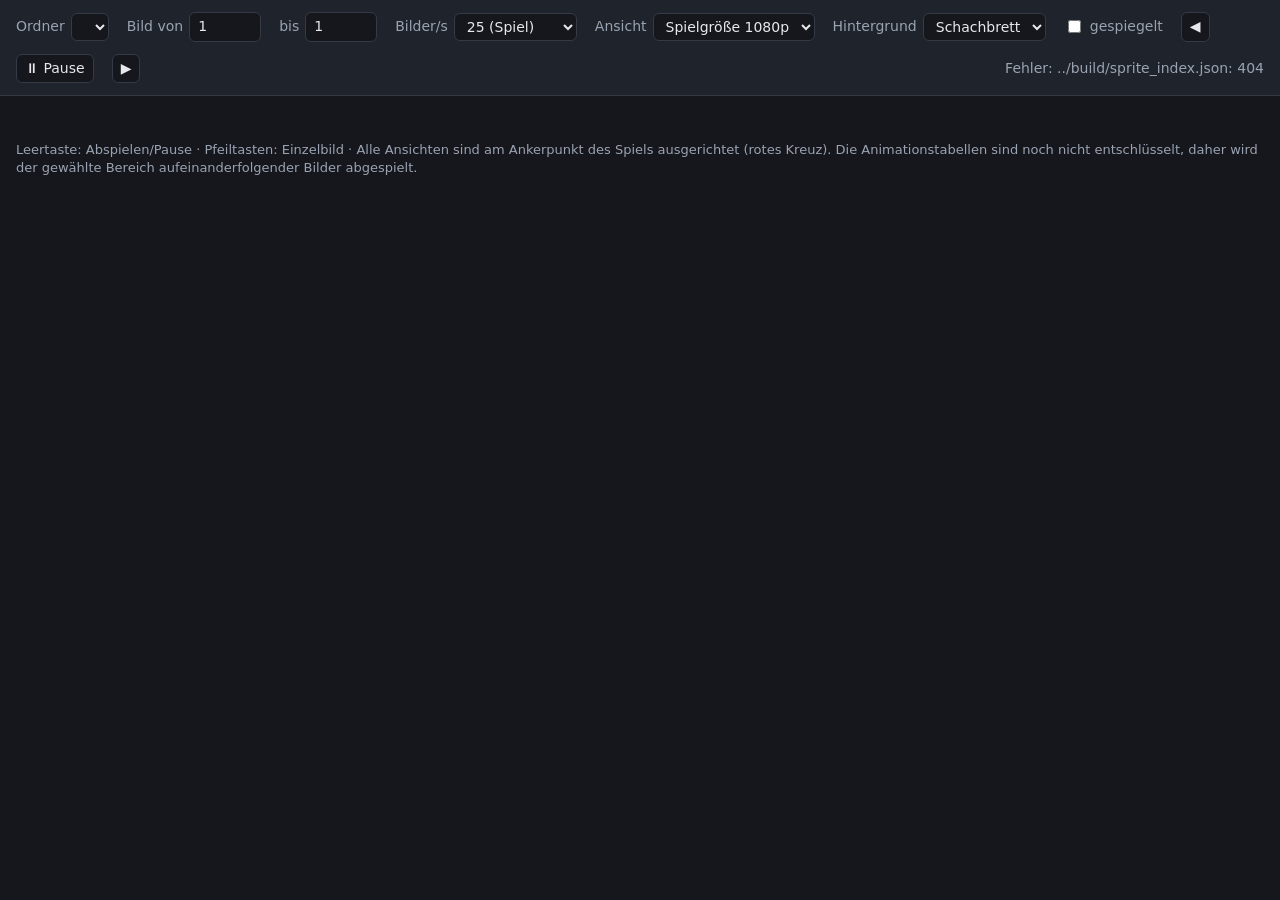
==== decomp/tools/sprite_viewer.html @ a832a261 "Add local sprite animation viewer (original vs. upscaled variants) tools/sprite_viewer.py indexes as" ====
<!doctype html>
<html lang="de">
<head>
<meta charset="utf-8">
<meta name="viewport" content="width=device-width, initial-scale=1">
<title>Sprite Viewer</title>
<style>
  :root {
    --bg: #15171c; --panel: #1f232b; --line: #343a46; --text: #e6e8ec; --muted: #9aa3b2;
    --accent: #6ea8fe;
  }
  * { box-sizing: border-box; }
  body { margin: 0; background: var(--bg); color: var(--text);
         font: 14px/1.4 system-ui, sans-serif; }
  header { display: flex; flex-wrap: wrap; gap: 12px 18px; align-items: center;
           padding: 12px 16px; border-bottom: 1px solid var(--line); background: var(--panel);
           position: sticky; top: 0; z-index: 1; }
  label { display: inline-flex; gap: 6px; align-items: center; color: var(--muted); }
  select, input, button { background: var(--bg); color: var(--text); border: 1px solid var(--line);
                          border-radius: 6px; padding: 4px 8px; font: inherit; }
  input[type=number] { width: 72px; }
  button { cursor: pointer; }
  button:hover { border-color: var(--accent); }
  #status { color: var(--muted); margin-left: auto; font-variant-numeric: tabular-nums; }
  main { display: flex; flex-wrap: wrap; gap: 16px; padding: 16px; }
  figure { margin: 0; background: var(--panel); border: 1px solid var(--line); border-radius: 8px;
           padding: 8px; }
  figcaption { color: var(--muted); padding: 0 2px 6px; font-size: 13px; }
  canvas { display: block; border-radius: 4px; }
  .hint { color: var(--muted); padding: 0 16px 16px; font-size: 13px; }
</style>
</head>
<body>
<header>
  <label>Ordner <select id="folder"></select></label>
  <label>Bild von <input id="from" type="number" min="1" value="1"></label>
  <label>bis <input id="to" type="number" min="1" value="1"></label>
  <label>Bilder/s <select id="fps">
    <option value="12.5">12,5</option><option value="25" selected>25 (Spiel)</option>
    <option value="50">50</option><option value="6">6 (langsam)</option></select></label>
  <label>Ansicht <select id="scale">
    <option value="1080" selected>Spielgröße 1080p</option>
    <option value="hd1">HD 1:1</option></select></label>
  <label>Hintergrund <select id="bg">
    <option value="checker">Schachbrett</option><option value="#3b6fb6">Himmel</option>
    <option value="#4f7a35">Gras</option><option value="#111">Dunkel</option>
    <option value="#d9d4c7">Hell</option></select></label>
  <label><input id="flip" type="checkbox"> gespiegelt</label>
  <button id="prev" title="Pfeil links">◀</button>
  <button id="play" title="Leertaste">⏸ Pause</button>
  <button id="next" title="Pfeil rechts">▶</button>
  <span id="status"></span>
</header>
<main id="panels"></main>
<p class="hint">Leertaste: Abspielen/Pause · Pfeiltasten: Einzelbild · Alle Ansichten sind am Ankerpunkt
  des Spiels ausgerichtet (rotes Kreuz). Die Animationstabellen sind noch nicht entschlüsselt, daher
  wird der gewählte Bereich aufeinanderfolgender Bilder abgespielt.</p>
<script>
"use strict";
const GAME_LINES = 256;                 // PAL frame height
const SCREEN_LINES = 1080;
const $ = id => document.getElementById(id);
let index, meta, frames = [], panels = [], pos = 0, playing = true, timer = null;

async function getJSON(url) {
  const r = await fetch(url);
  if (!r.ok) throw new Error(url + ": " + r.status);
  return r.json();
}

function loadImage(src) {
  return new Promise(res => {
    const img = new Image();
    img.onload = () => res(img);
    img.onerror = () => res(null);
    img.src = src;
  });
}

function frameFile(k) {
  // follow same_as references; skip empty slots
  let f = meta.frames.find(x => x.frame === k);
  if (f && f.same_as) f = meta.frames.find(x => x.frame === f.same_as);
  return f && f.png ? f : null;
}

async function loadFolder(name) {
  const entry = index.folders[name];
  meta = await getJSON(entry.meta);
  const sources = [["Original", "assets/sprites/" + name]].concat(Object.entries(entry.variants));
  const nums = meta.frames.filter(f => !f.empty).map(f => f.frame);
  $("from").value = Math.min(...nums); $("to").value = Math.max(...nums);
  $("from").max = $("to").max = Math.max(...nums);
  panels = [];
  for (const [label, dir] of sources) {
    const imgs = {};
    await Promise.all(meta.frames.filter(f => f.png).map(async f => {
      imgs[f.frame] = await loadImage(`${dir}/${f.png}`);
    }));
    panels.push({ label, imgs, original: label === "Original" });
  }
  buildPanels();
  setRange();
}

function sizes() {
  // bounding box of the selected frames around the anchor, in original pixels
  let l = 0, t = 0, r = 1, b = 1;
  for (const k of frames) {
    const f = frameFile(k); if (!f) continue;
    l = Math.max(l, f.anchor[0]); t = Math.max(t, f.anchor[1]);
    r = Math.max(r, f.size[0] - f.anchor[0]); b = Math.max(b, f.size[1] - f.anchor[1]);
  }
  return { l, t, r, b };
}

function pixelScale(p) {
  const game = SCREEN_LINES / GAME_LINES;                 // ~4.22 screen px per game px
  if ($("scale").value === "1080") return game;
  return p.original ? 4 : 4;                               // HD 1:1 = upscaled pixels 1:1
}

function buildPanels() {
  const main = $("panels"); main.innerHTML = "";
  for (const p of panels) {
    const fig = document.createElement("figure");
    const cap = document.createElement("figcaption"); cap.textContent = p.label;
    const c = document.createElement("canvas");
    fig.append(cap, c); main.append(fig);
    p.canvas = c; p.ctx = c.getContext("2d");
  }
}

function drawBackground(ctx, w, h) {
  const bg = $("bg").value;
  if (bg !== "checker") { ctx.fillStyle = bg; ctx.fillRect(0, 0, w, h); return; }
  const s = 16;
  for (let y = 0; y < h; y += s) for (let x = 0; x < w; x += s) {
    ctx.fillStyle = ((x / s + y / s) & 1) ? "#2a2e36" : "#353a44"; ctx.fillRect(x, y, s, s);
  }
}

function render() {
  if (!frames.length) return;
  const k = frames[pos % frames.length];
  const f = frameFile(k);
  const box = sizes();
  for (const p of panels) {
    const sc = pixelScale(p);
    const W = Math.ceil((box.l + box.r) * sc) + 16, H = Math.ceil((box.t + box.b) * sc) + 16;
    if (p.canvas.width !== W || p.canvas.height !== H) { p.canvas.width = W; p.canvas.height = H; }
    const ctx = p.ctx;
    drawBackground(ctx, W, H);
    const ax = 8 + box.l * sc, ay = 8 + box.t * sc;          // anchor position on canvas
    if (f) {
      const img = p.imgs[f.frame];
      if (img) {
        // original pixels stay sharp; upscaled images are drawn smoothly at their size
        ctx.imageSmoothingEnabled = !p.original;
        ctx.save();
        if ($("flip").checked) { ctx.translate(ax, 0); ctx.scale(-1, 1); ctx.translate(-ax, 0); }
        ctx.drawImage(img, ax - f.anchor[0] * sc, ay - f.anchor[1] * sc,
                      f.size[0] * sc, f.size[1] * sc);
        ctx.restore();
      }
    }
    ctx.strokeStyle = "rgba(255,80,80,.8)"; ctx.lineWidth = 1;
    ctx.beginPath(); ctx.moveTo(ax - 6, ay + .5); ctx.lineTo(ax + 6, ay + .5);
    ctx.moveTo(ax + .5, ay - 6); ctx.lineTo(ax + .5, ay + 6); ctx.stroke();
  }
  $("status").textContent = `Bild ${k}` + (f && f.frame !== k ? ` (= ${f.frame})` : "")
    + ` · ${pos % frames.length + 1}/${frames.length}` + (f ? ` · Palette ${f.palette}` : " · leer");
}

function setRange() {
  const a = +$("from").value, b = +$("to").value;
  frames = meta.frames.filter(f => !f.empty && f.frame >= Math.min(a, b) && f.frame <= Math.max(a, b))
                      .map(f => f.frame);
  pos = 0; restart(); render();
}

function restart() {
  clearInterval(timer);
  if (playing) timer = setInterval(() => { pos = (pos + 1) % Math.max(frames.length, 1); render(); },
                                   1000 / +$("fps").value);
  $("play").textContent = playing ? "⏸ Pause" : "▶ Abspielen";
}

function step(d) { playing = false; restart(); pos = (pos + d + frames.length) % frames.length; render(); }

async function init() {
  index = await getJSON("../build/sprite_index.json");
  const names = Object.keys(index.folders);
  names.sort((a, b) => (Object.keys(index.folders[b].variants).length > 0)
                     - (Object.keys(index.folders[a].variants).length > 0) || a.localeCompare(b, "de", { numeric: true }));
  for (const n of names) {
    const o = document.createElement("option");
    const v = Object.keys(index.folders[n].variants).length;
    o.value = n; o.textContent = n + (v ? ` (${v} HD-Varianten)` : "");
    $("folder").append(o);
  }
  $("folder").onchange = () => loadFolder($("folder").value);
  $("from").onchange = $("to").onchange = setRange;
  $("fps").onchange = restart;
  $("scale").onchange = $("bg").onchange = $("flip").onchange = render;
  $("play").onclick = () => { playing = !playing; restart(); };
  $("prev").onclick = () => step(-1);
  $("next").onclick = () => step(1);
  document.addEventListener("keydown", e => {
    if (e.target.tagName === "INPUT") return;
    if (e.code === "Space") { e.preventDefault(); playing = !playing; restart(); }
    if (e.code === "ArrowLeft") step(-1);
    if (e.code === "ArrowRight") step(1);
  });
  await loadFolder(names[0]);
}
init().catch(e => { $("status").textContent = "Fehler: " + e.message; });
</script>
</body>
</html>
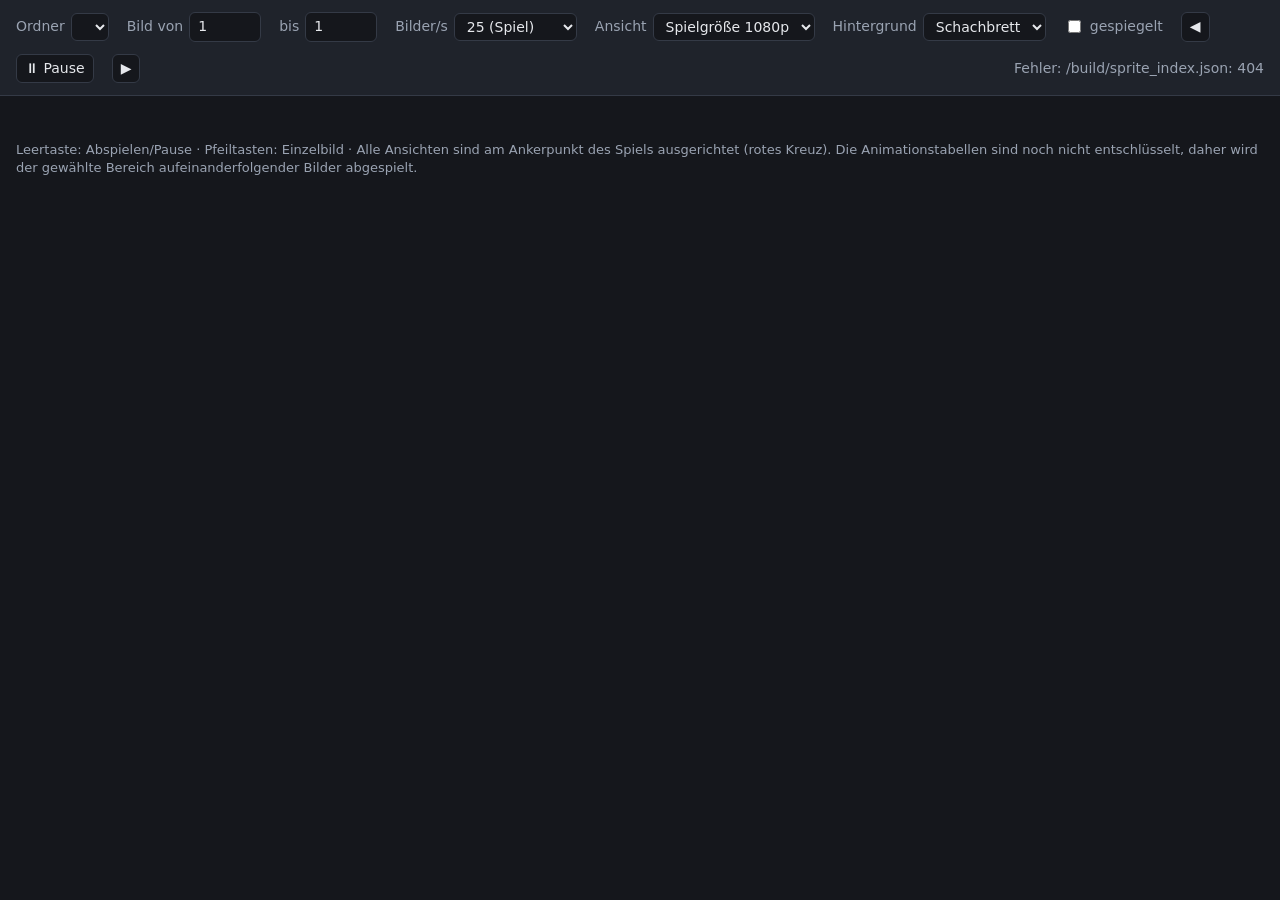
==== commit 65a33d8a: "Sprite viewer: fetch assets with absolute paths (page lives under /tools/) Co-Authored-By: Claude Op" ====
--- a/decomp/tools/sprite_viewer.html
+++ b/decomp/tools/sprite_viewer.html
@@ -86,8 +86,9 @@
 
 async function loadFolder(name) {
   const entry = index.folders[name];
-  meta = await getJSON(entry.meta);
-  const sources = [["Original", "assets/sprites/" + name]].concat(Object.entries(entry.variants));
+  meta = await getJSON("/" + entry.meta);
+  const sources = [["Original", "/assets/sprites/" + name]]
+    .concat(Object.entries(entry.variants).map(([l, d]) => [l, "/" + d]));
   const nums = meta.frames.filter(f => !f.empty).map(f => f.frame);
   $("from").value = Math.min(...nums); $("to").value = Math.max(...nums);
   $("from").max = $("to").max = Math.max(...nums);
@@ -189,7 +190,7 @@
 function step(d) { playing = false; restart(); pos = (pos + d + frames.length) % frames.length; render(); }
 
 async function init() {
-  index = await getJSON("../build/sprite_index.json");
+  index = await getJSON("/build/sprite_index.json");
   const names = Object.keys(index.folders);
   names.sort((a, b) => (Object.keys(index.folders[b].variants).length > 0)
                      - (Object.keys(index.folders[a].variants).length > 0) || a.localeCompare(b, "de", { numeric: true }));
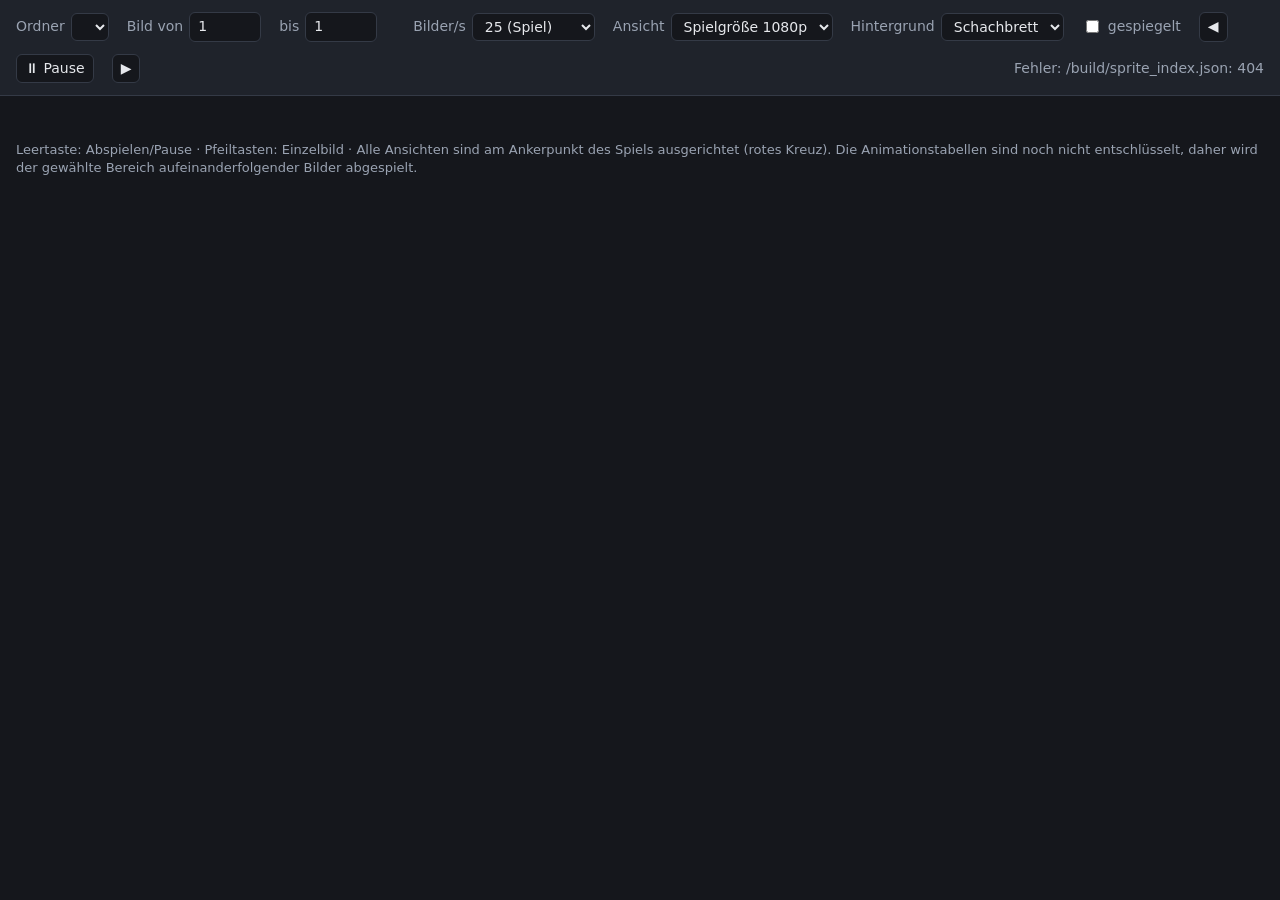
==== commit 959e82f6: "Sprite viewer: load images on demand instead of a whole folder at once Opening a folder used to fetc" ====
--- a/decomp/tools/sprite_viewer.html
+++ b/decomp/tools/sprite_viewer.html
@@ -35,6 +35,7 @@
   <label>Ordner <select id="folder"></select></label>
   <label>Bild von <input id="from" type="number" min="1" value="1"></label>
   <label>bis <input id="to" type="number" min="1" value="1"></label>
+  <span id="total" style="color: var(--muted)"></span>
   <label>Bilder/s <select id="fps">
     <option value="12.5">12,5</option><option value="25" selected>25 (Spiel)</option>
     <option value="50">50</option><option value="6">6 (langsam)</option></select></label>
@@ -61,6 +62,11 @@
 const SCREEN_LINES = 1080;
 const $ = id => document.getElementById(id);
 let index, meta, frames = [], panels = [], pos = 0, playing = true, timer = null;
+let byFrame = new Map();                 // frame number -> metadata (same_as resolved)
+const PRELOAD_AHEAD = 6;                 // frames fetched ahead of the playhead
+const MAX_PARALLEL = 4;                  // concurrent image requests
+const DEFAULT_RANGE = 24;                // frames selected when a folder opens
+const queue = []; let active = 0;
 
 async function getJSON(url) {
   const r = await fetch(url);
@@ -68,38 +74,52 @@
   return r.json();
 }
 
-function loadImage(src) {
-  return new Promise(res => {
+// Images are loaded on demand through a small queue, never a whole folder at
+// once: a large sprite file times several 4x variants can exhaust the browser.
+function pump() {
+  while (active < MAX_PARALLEL && queue.length) {
+    const { panel, frame } = queue.shift();
+    if (panel.imgs.has(frame)) continue;
     const img = new Image();
-    img.onload = () => res(img);
-    img.onerror = () => res(null);
-    img.src = src;
-  });
+    panel.imgs.set(frame, "loading");
+    active++;
+    img.onload = () => { panel.imgs.set(frame, img); active--; render(); pump(); };
+    img.onerror = () => { panel.imgs.set(frame, null); active--; pump(); };
+    img.src = `${panel.dir}/${byFrame.get(frame).png}`;
+  }
+}
+
+function request(frame, urgent) {
+  for (const p of panels) {
+    if (p.imgs.has(frame)) continue;
+    const job = { panel: p, frame };
+    urgent ? queue.unshift(job) : queue.push(job);
+  }
+  pump();
 }
 
 function frameFile(k) {
-  // follow same_as references; skip empty slots
-  let f = meta.frames.find(x => x.frame === k);
-  if (f && f.same_as) f = meta.frames.find(x => x.frame === f.same_as);
-  return f && f.png ? f : null;
+  return byFrame.get(k) || null;
 }
 
 async function loadFolder(name) {
   const entry = index.folders[name];
   meta = await getJSON("/" + entry.meta);
+  const raw = new Map(meta.frames.map(f => [f.frame, f]));
+  byFrame = new Map();
+  for (const f of meta.frames) {
+    const t = f.same_as ? raw.get(f.same_as) : f;          // follow duplicates
+    if (t && t.png) byFrame.set(f.frame, t);
+  }
+  queue.length = 0;
   const sources = [["Original", "/assets/sprites/" + name]]
     .concat(Object.entries(entry.variants).map(([l, d]) => [l, "/" + d]));
-  const nums = meta.frames.filter(f => !f.empty).map(f => f.frame);
-  $("from").value = Math.min(...nums); $("to").value = Math.max(...nums);
-  $("from").max = $("to").max = Math.max(...nums);
-  panels = [];
-  for (const [label, dir] of sources) {
-    const imgs = {};
-    await Promise.all(meta.frames.filter(f => f.png).map(async f => {
-      imgs[f.frame] = await loadImage(`${dir}/${f.png}`);
-    }));
-    panels.push({ label, imgs, original: label === "Original" });
-  }
+  const nums = [...byFrame.keys()].sort((a, b) => a - b);
+  $("from").value = nums[0];
+  $("to").value = nums[Math.min(nums.length, DEFAULT_RANGE) - 1];
+  $("from").max = $("to").max = nums[nums.length - 1];
+  $("total").textContent = `(${nums.length} Bilder)`;
+  panels = sources.map(([label, dir]) => ({ label, dir, imgs: new Map(), original: label === "Original" }));
   buildPanels();
   setRange();
 }
@@ -154,8 +174,19 @@
     drawBackground(ctx, W, H);
     const ax = 8 + box.l * sc, ay = 8 + box.t * sc;          // anchor position on canvas
     if (f) {
-      const img = p.imgs[f.frame];
-      if (img) {
+      let img = p.imgs.get(f.frame);
+      if (img === undefined) { request(f.frame, true); img = "loading"; }
+      if (img === "loading") {
+        ctx.fillStyle = "#9aa3b2"; ctx.font = "13px system-ui, sans-serif";
+        ctx.fillText("lädt …", 12, 22); img = null;
+      }
+      const stale = img && !p.original &&
+        (img.naturalWidth !== f.size[0] * 4 || img.naturalHeight !== f.size[1] * 4);
+      if (stale) {
+        ctx.fillStyle = "#ff6b6b"; ctx.font = "14px system-ui, sans-serif";
+        ctx.fillText("veraltet: passt nicht zum Original", 12, 22);
+        ctx.fillText("chaiNNer neu laufen lassen", 12, 42);
+      } else if (img) {
         // original pixels stay sharp; upscaled images are drawn smoothly at their size
         ctx.imageSmoothingEnabled = !p.original;
         ctx.save();
@@ -169,14 +200,17 @@
     ctx.beginPath(); ctx.moveTo(ax - 6, ay + .5); ctx.lineTo(ax + 6, ay + .5);
     ctx.moveTo(ax + .5, ay - 6); ctx.lineTo(ax + .5, ay + 6); ctx.stroke();
   }
+  for (let i = 1; i <= PRELOAD_AHEAD && frames.length; i++)
+    request(frames[(pos + i) % frames.length], false);
   $("status").textContent = `Bild ${k}` + (f && f.frame !== k ? ` (= ${f.frame})` : "")
     + ` · ${pos % frames.length + 1}/${frames.length}` + (f ? ` · Palette ${f.palette}` : " · leer");
 }
 
 function setRange() {
   const a = +$("from").value, b = +$("to").value;
-  frames = meta.frames.filter(f => !f.empty && f.frame >= Math.min(a, b) && f.frame <= Math.max(a, b))
-                      .map(f => f.frame);
+  frames = [...byFrame.keys()].filter(k => k >= Math.min(a, b) && k <= Math.max(a, b))
+                               .sort((x, y) => x - y);
+  queue.length = 0;                       // drop pending loads of the old range
   pos = 0; restart(); render();
 }
 
